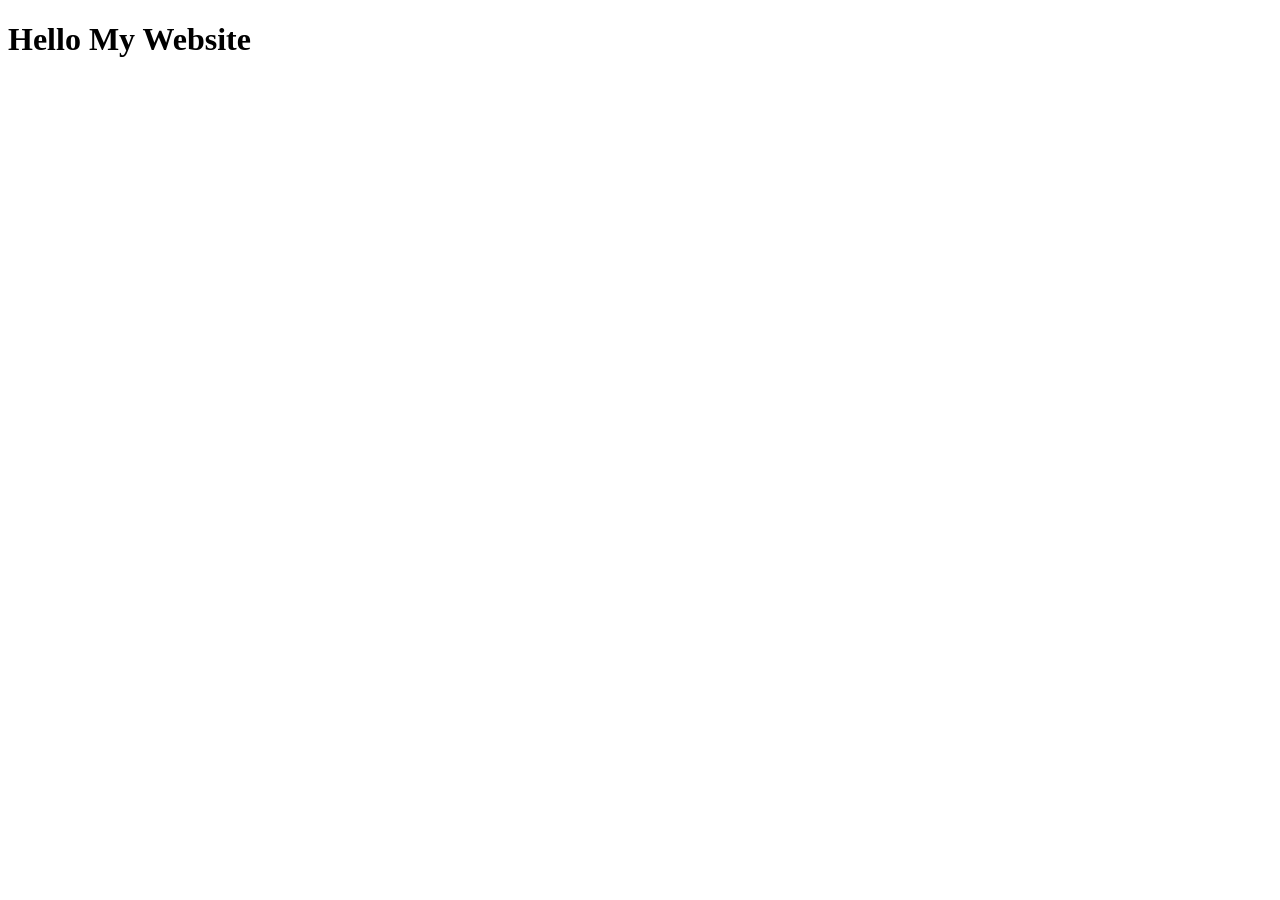
==== index.html @ 36b8c074 "first commit" ====
<!DOCTYPE html>
<html lang="en">
<head>
    <meta charset="UTF-8">
    <meta name="viewport" content="width=device-width, initial-scale=1.0">
    <title>My Website</title>
</head>
<body>
    <h1>Hello My Website</h1>
</body>
</html>
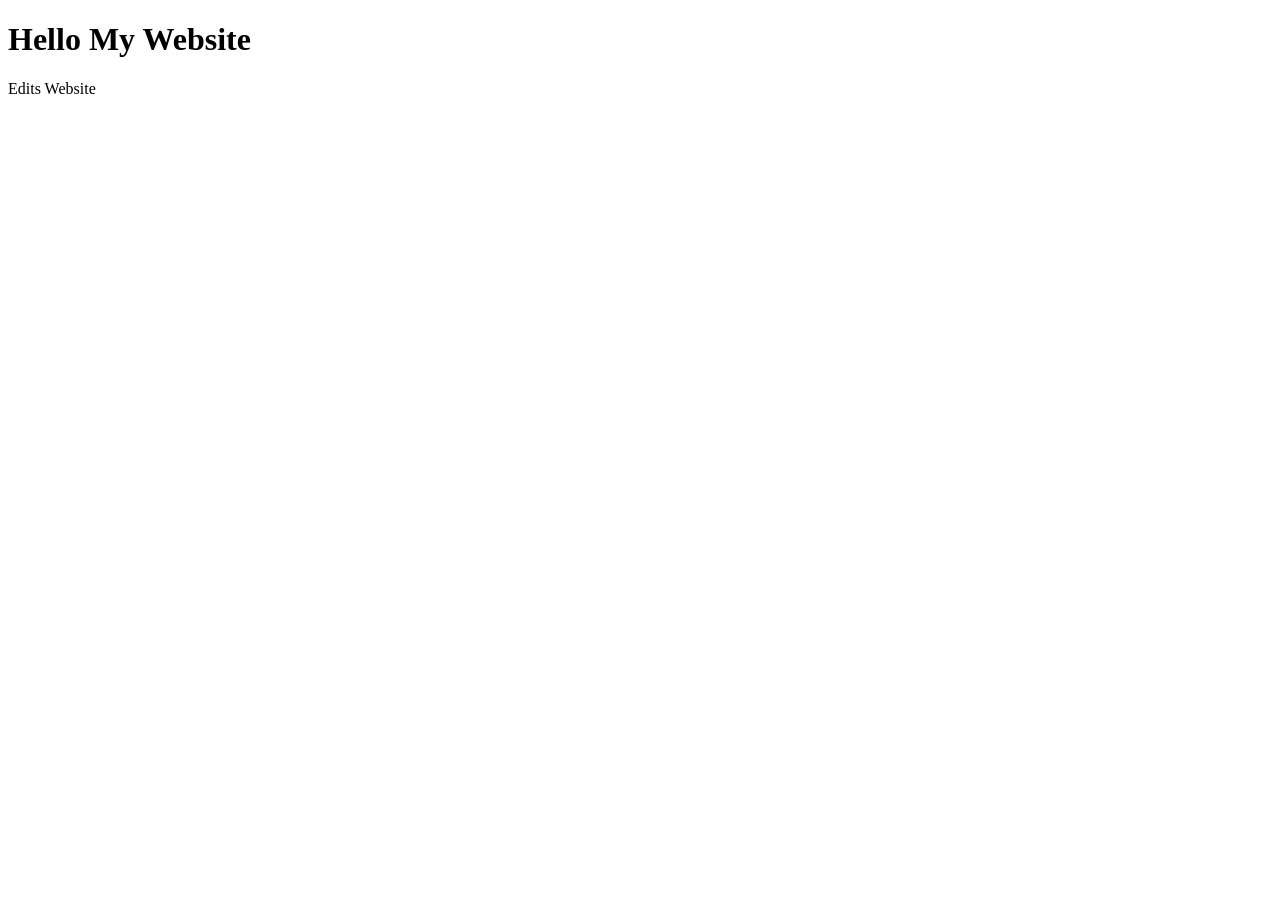
==== commit 8fb405f5: "Edits Web" ====
--- a/index.html
+++ b/index.html
@@ -7,5 +7,6 @@
 </head>
 <body>
     <h1>Hello My Website</h1>
+    <p>Edits Website</p>
 </body>
 </html>
